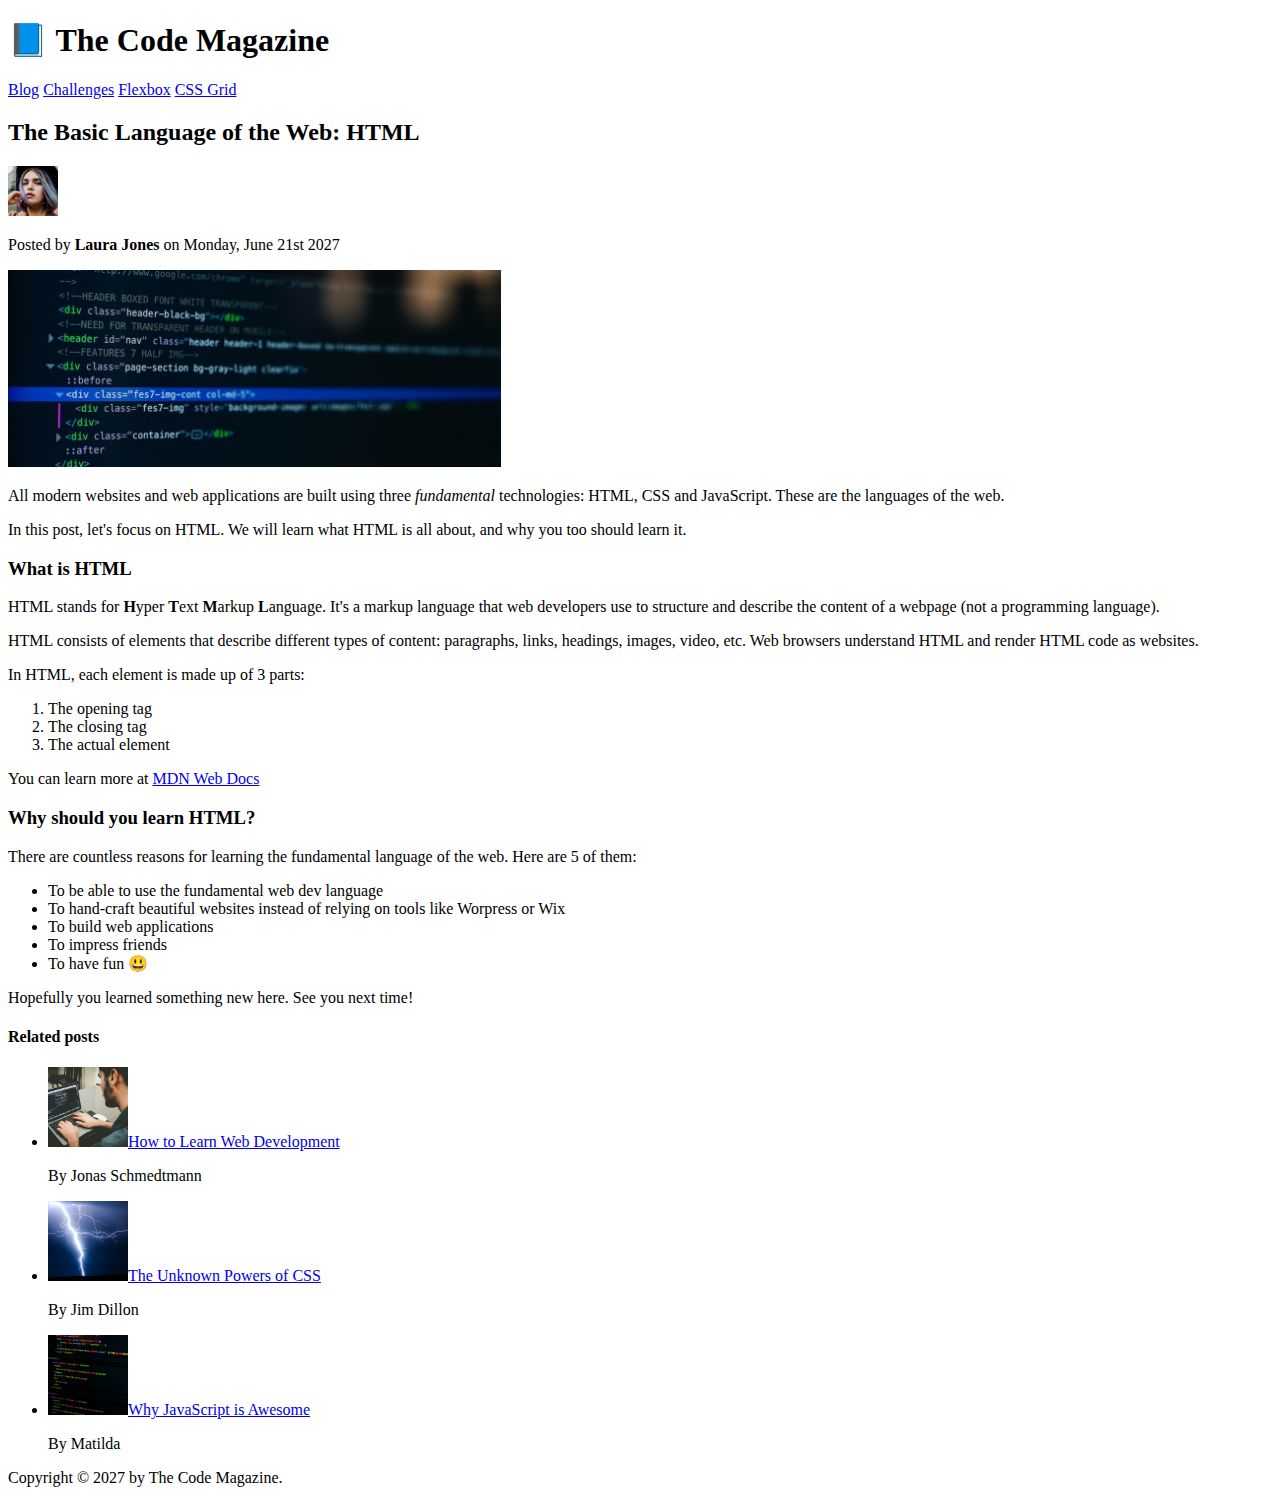
==== index.html @ 269d78f3 "Add files via upload" ====
<!DOCTYPE html>
<html lang="en">
  <head>
    <meta charset="UTF-8" />
    <meta http-equiv="X-UA-Compatible" content="IE=edge" />
    <meta name="viewport" content="width=device-width, initial-scale=1.0" />
    <title>The Basic Language of the Web: HTML</title>
  </head>
  <body>
    <header>
      <h1><strong>📘 The Code Magazine</strong></h1>
      <nav>
        <a href="Blog.html" target="_blank">Blog</a>
        <a href="#">Challenges</a>
        <a href="#">Flexbox</a>
        <a href="#">CSS Grid</a>
      </nav>
    </header>
    <article>
      <h2><strong>The Basic Language of the Web: HTML</strong></h2>
      <img src="laura-jones.jpg" alt="html1" width="50px" />
      <p>Posted by <strong>Laura Jones</strong> on Monday, June 21st 2027</p>
      <img src="post-img.jpg" alt="html2" width="493px" />
      <p>
        All modern websites and web applications are built using three
        <em>fundamental</em> technologies: HTML, CSS and JavaScript. These are
        the languages of the web.
      </p>

      <p>
        In this post, let's focus on HTML. We will learn what HTML is all about,
        and why you too should learn it.
      </p>
      <h3><strong>What is HTML</strong></h3>

      <p>
        HTML stands for <strong>H</strong>yper <strong>T</strong>ext
        <strong>M</strong>arkup <strong>L</strong>anguage. It's a markup
        language that web developers use to structure and describe the content
        of a webpage (not a programming language).
      </p>

      <p>
        HTML consists of elements that describe different types of content:
        paragraphs, links, headings, images, video, etc. Web browsers understand
        HTML and render HTML code as websites.
      </p>

      <p>In HTML, each element is made up of 3 parts:</p>

      <ol>
        <li>The opening tag</li>
        <li>The closing tag</li>
        <li>The actual element</li>
      </ol>

      <p>
        You can learn more at
        <a
          href="https://developer.mozilla.org/en-US/docs/Web/HTML"
          target="_blank"
          >MDN Web Docs</a
        >
      </p>

      <h3>Why should you learn HTML?</h3>

      <p>
        There are countless reasons for learning the fundamental language of the
        web. Here are 5 of them:
      </p>

      <ul>
        <li>To be able to use the fundamental web dev language</li>
        <li>
          To hand-craft beautiful websites instead of relying on tools like
          Worpress or Wix
        </li>
        <li>To build web applications</li>
        <li>To impress friends</li>
        <li>To have fun 😃</li>
      </ul>

      <p>Hopefully you learned something new here. See you next time!</p>
      <h4>Related posts</h4>
      <ul>
        <li>
          <img src="related-1.jpg" alt="relate" width="80px" /><a
            href="index.html"
            >How to Learn Web Development</a
          >

          <p>By Jonas Schmedtmann</p>
        </li>

        <li>
          <img src="related-2.jpg" alt="relate" width="80px" /><a
            href="index.html"
            >The Unknown Powers of CSS</a
          >

          <p>By Jim Dillon</p>
        </li>

        <li>
          <img src="related-3.jpg" alt="relate" width="80px" /><a
            href="index.html"
            >Why JavaScript is Awesome</a
          >

          <p>By Matilda</p>
        </li>
      </ul>
    </article>
    <footer>Copyright &copy; 2027 by The Code Magazine.</footer>
  </body>
</html>
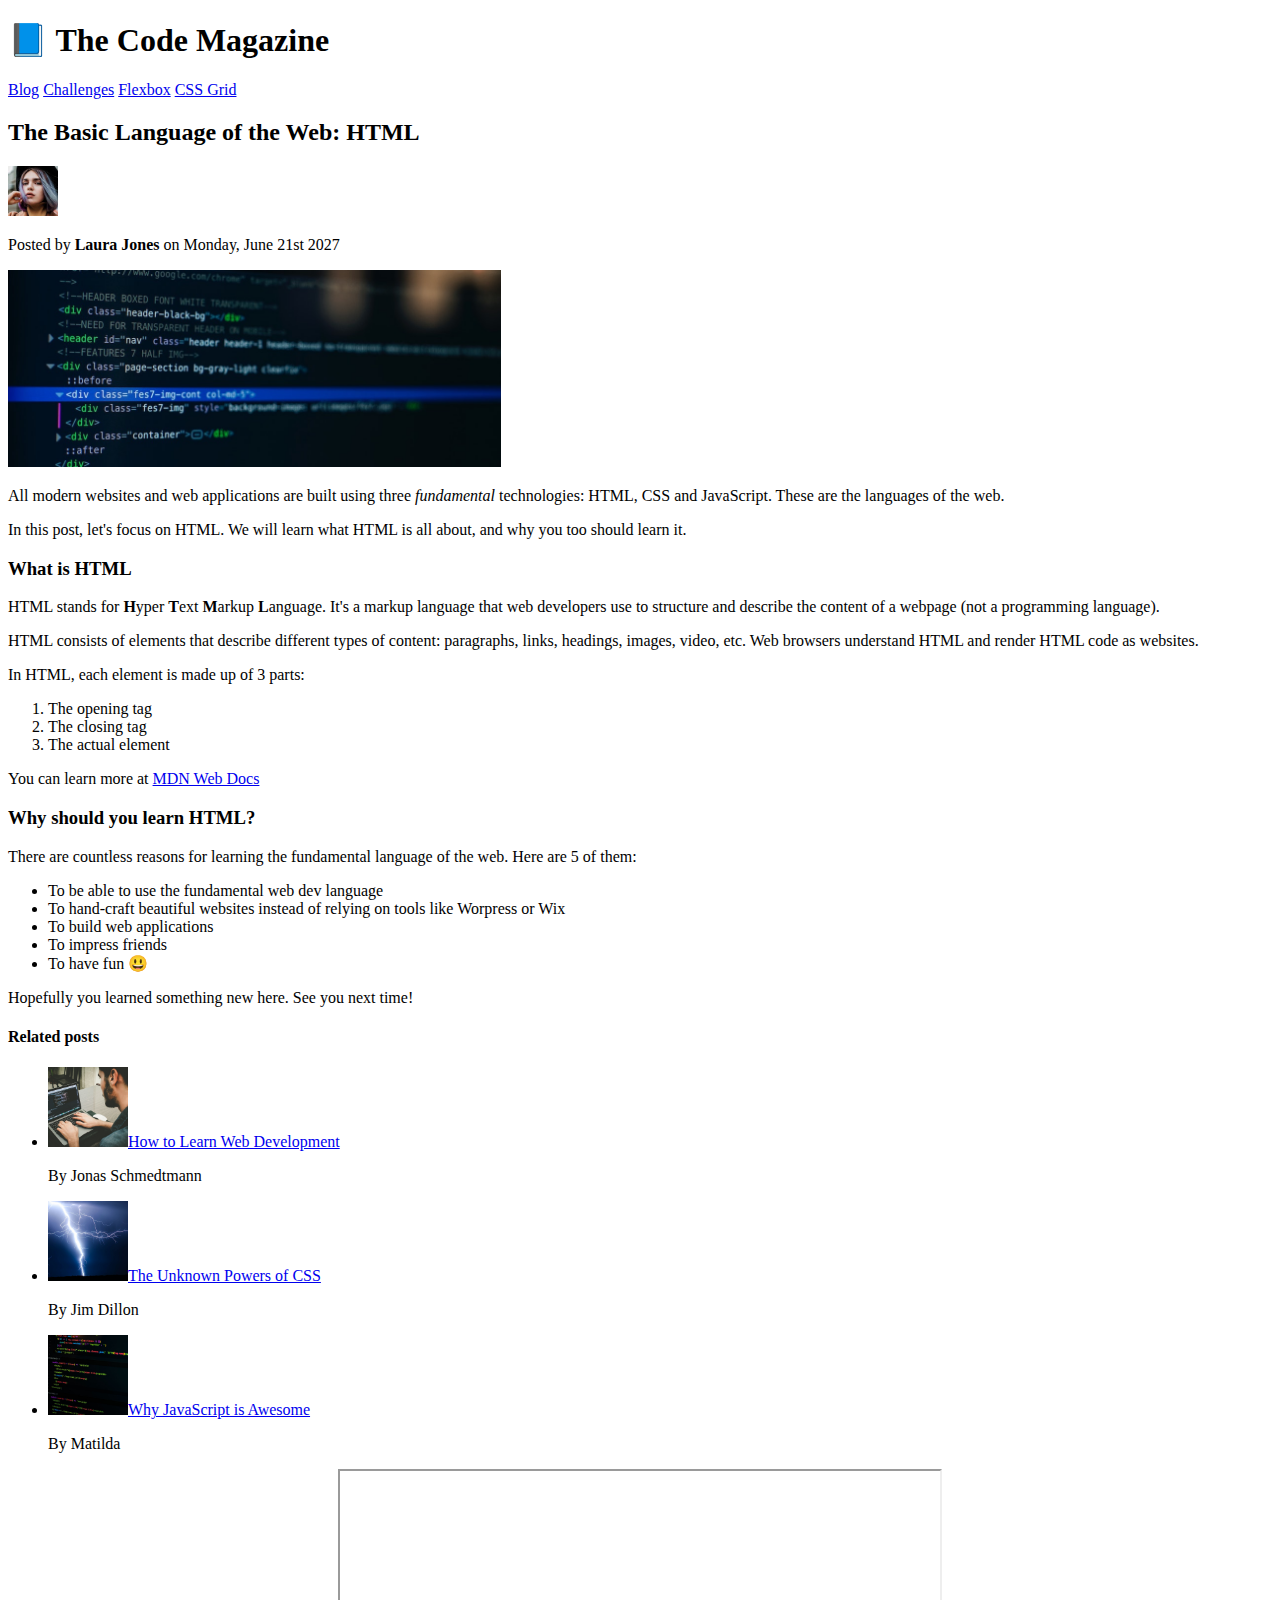
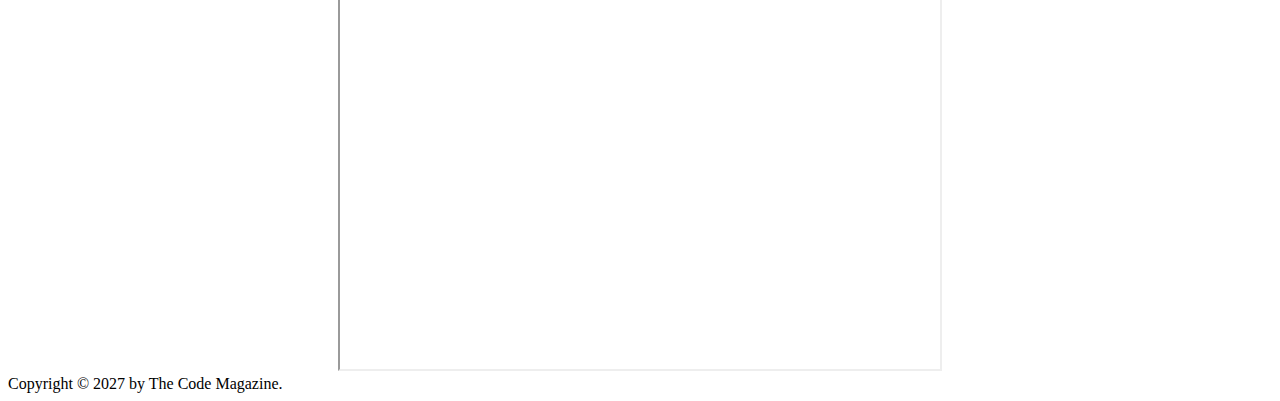
==== commit fde2741d: "Update index.html" ====
--- a/index.html
+++ b/index.html
@@ -111,7 +111,17 @@
           <p>By Matilda</p>
         </li>
       </ul>
+      <div class="separator" style="clear: both; text-align: center;">
+        <iframe
+          class="BLOG_video_class"
+          allowfullscreen=""
+          youtube-src-id="BhbhiQZwjf4"
+          width="600"
+          height="498"
+          src="https://www.youtube.com/embed/BhbhiQZwjf4"
+        ></iframe>
+      </div>
     </article>
     <footer>Copyright &copy; 2027 by The Code Magazine.</footer>
   </body>
-</html>+</html>
